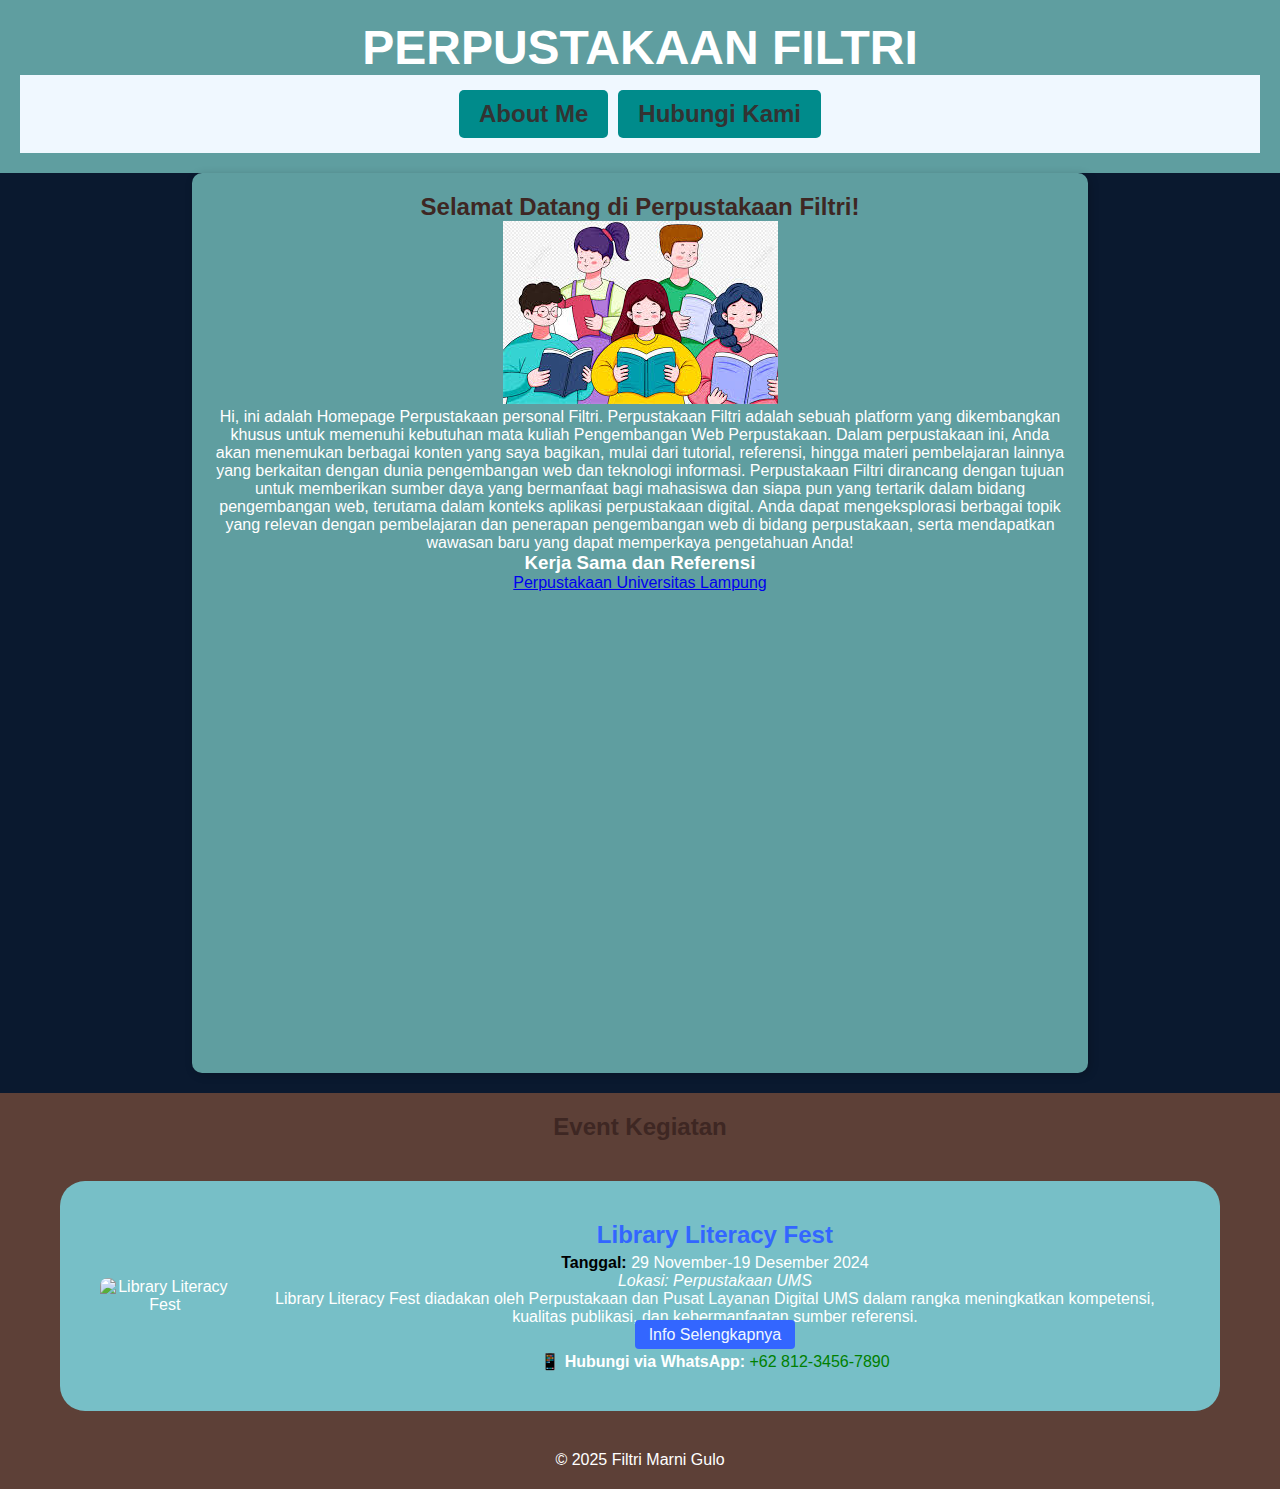
==== index.html @ 27fad717 "Update index.html" ====
<!DOCTYPE html>
<html lang="id">
<head>
    <meta charset="UTF-8">
    <meta name="viewport" content="width=device-width, initial-scale=1.0">
    <title>Perpustakaan Filtri</title>
    <link rel="stylesheet" href="style.css">
    <style>
        * { margin: 0; padding: 0; box-sizing: border-box; }
        body { background: #0a192f; color: white; font-family: Arial, sans-serif; overflow-x: hidden; }
        canvas { display: block; position: absolute; top: 0; left: 0; z-index: -1; }
        header, main, footer { position: relative; z-index: 1; padding: 20px; text-align: center; }
        main { min-height: 100vh; padding-bottom: 50px; }
    </style>
</head>
<body>
    <canvas id="animationCanvas"></canvas>
    <header>
        <h1>PERPUSTAKAAN FILTRI</h1>
        <nav>
            <a href="about.html" class="button">About Me</a>
            <a href="contact-us.html" class="button">Hubungi Kami</a>
        </nav>
    </header>
    <main>
        <h2>Selamat Datang di Perpustakaan Filtri!</h2>    
        <img src="gambar animasi.jpg" alt="Perpustakaan Filtri">
        <p>
            Hi, ini adalah Homepage Perpustakaan personal Filtri. Perpustakaan Filtri adalah sebuah platform yang dikembangkan khusus untuk memenuhi kebutuhan mata kuliah Pengembangan Web Perpustakaan. Dalam perpustakaan ini, Anda akan menemukan berbagai konten yang saya bagikan, mulai dari tutorial, referensi, hingga materi pembelajaran lainnya yang berkaitan dengan dunia pengembangan web dan teknologi informasi. Perpustakaan Filtri dirancang dengan tujuan untuk memberikan sumber daya yang bermanfaat bagi mahasiswa dan siapa pun yang tertarik dalam bidang pengembangan web, terutama dalam konteks aplikasi perpustakaan digital. Anda dapat mengeksplorasi berbagai topik yang relevan dengan pembelajaran dan penerapan pengembangan web di bidang perpustakaan, serta mendapatkan wawasan baru yang dapat memperkaya pengetahuan Anda!
        </p>     
        <h3>Kerja Sama dan Referensi</h3>
        <a href="https://library.unila.ac.id/kki/" target="_blank">Perpustakaan Universitas Lampung</a>
    </main>
    <footer>
        <h2>Event Kegiatan</h2>
<div style="background-color: #77BFC7; padding: 40px; border-radius: 25px; margin: 40px;">
    <div style="display: flex; align-items: center;">
        <img src="FtRGKx5GoV1vtOfGUa7do93pG4gbpKmPfLoNc1ma.jpg" alt="Library Literacy Fest" style="width: 180px; height: auto; border-radius: 8px; margin-right: 20px;">
        <div>
            <h2 style="color: #3366ff; margin-bottom: 5px;">Library Literacy Fest</h2>
            <p><strong style="color: black;">Tanggal:</strong> 29 November-19 Desember 2024</p>
            <p><em>Lokasi: Perpustakaan UMS</em></p>
            <p>Library Literacy Fest diadakan oleh Perpustakaan dan Pusat Layanan Digital UMS dalam rangka meningkatkan kompetensi, kualitas publikasi, dan kebermanfaatan sumber referensi.</p>
            <a href="#" style="background-color: #3366ff; color: #f0f8ff; padding: 6px 14px; border-radius: 4px; text-decoration: none;">Info Selengkapnya</a>
      <p style="margin-top: 8px;">
        📱 <strong>Hubungi via WhatsApp:</strong> 
        <a href="https://wa.me/628122605573" target="_blank" style="color: green; text-decoration: none;">+62 812-3456-7890</a>
      </p>
                </div>
            </div>
        </div>
        <p>© 2025 Filtri Marni Gulo</p>
    </footer>
    
    <!-- Menyisipkan script.js -->
    <script src="script.js"></script>
</body>
</html>
    <script>
        const canvas = document.getElementById("animationCanvas");
        const ctx = canvas.getContext("2d");
        
        canvas.width = window.innerWidth;
        canvas.height = window.innerHeight;
        
        let particlesArray = [];
        const mouse = { x: null, y: null, radius: 150 };
        
        class Particle {
            constructor(x, y, size, speedX, speedY, color) {
                this.x = x;
                this.y = y;
                this.size = size;
                this.speedX = speedX;
                this.speedY = speedY;
                this.color = color;
            }
            update() {
                this.x += this.speedX;
                this.y += this.speedY;
                
                if (this.x > canvas.width || this.x < 0) this.speedX *= -1;
                if (this.y > canvas.height || this.y < 0) this.speedY *= -1;
                
                const dx = this.x - mouse.x;
                const dy = this.y - mouse.y;
                const distance = Math.sqrt(dx * dx + dy * dy);
                if (distance < mouse.radius) {
                    this.x += dx / distance * 5;
                    this.y += dy / distance * 5;
                }
            }
            draw() {
                ctx.fillStyle = this.color;
                ctx.beginPath();
                ctx.arc(this.x, this.y, this.size, 0, Math.PI * 2);
                ctx.fill();
            }
        }
        
        function initParticles() {
            particlesArray = [];
            for (let i = 0; i < 150; i++) {
                let size = Math.random() * 6 + 2;
                let x = Math.random() * canvas.width;
                let y = Math.random() * canvas.height;
                let speedX = Math.random() * 2 - 1;
                let speedY = Math.random() * 2 - 1;
                let color = hsl(${Math.random() * 360}, 100%, 70%);
                particlesArray.push(new Particle(x, y, size, speedX, speedY, color));
            }
        }
        
        function connectParticles() {
            for (let i = 0; i < particlesArray.length; i++) {
                for (let j = i + 1; j < particlesArray.length; j++) {
                    const dx = particlesArray[i].x - particlesArray[j].x;
                    const dy = particlesArray[i].y - particlesArray[j].y;
                    const distance = Math.sqrt(dx * dx + dy * dy);
                    if (distance < 100) {
                        ctx.strokeStyle = "rgba(255, 255, 255, 0.2)";
                        ctx.lineWidth = 1;
                        ctx.beginPath();
                        ctx.moveTo(particlesArray[i].x, particlesArray[i].y);
                        ctx.lineTo(particlesArray[j].x, particlesArray[j].y);
                        ctx.stroke();
                    }
                }
            }
        }
        
        function animate() {
            ctx.clearRect(0, 0, canvas.width, canvas.height);
            particlesArray.forEach(particle => {
                particle.update();
                particle.draw();
            });
            connectParticles();
            requestAnimationFrame(animate);
        }
        
        window.addEventListener("mousemove", (event) => {
            mouse.x = event.x;
            mouse.y = event.y;
        });
        
        window.addEventListener("resize", () => {
            canvas.width = window.innerWidth;
            canvas.height = window.innerHeight;
            initParticles();
        });
        
        initParticles();
        animate();
    </script>
</body>
</html>
---- style.css ----
body {     
    background-color: #F0F8FF; 
    color: #2E1B10;    
    font-family: Arial, sans-serif;     
    margin: 0;     
    padding: 0;     
    text-align: center; 
}  

header {     
    background-color: #5F9EA0;  
    padding: 20px;     
    color: white;     
    font-size: 24px;     
    font-weight: bold; 
}  

nav {     
    display: flex;     
    justify-content: center;     
    background-color: #F0F8FF;    
    padding: 10px; 
}  

nav .button {     
    background-color: #008B8B;  
    color: #333;     
    padding: 10px 20px;     
    margin: 5px;     
    text-decoration: none;     
    border-radius: 5px;     
    font-weight: bold; 
}  

nav .button:hover {     
    background-color: #90A4AE; 
}  

main {     
    background-color: #5F9EA0;      
    padding: 20px;     
    width: 70%;     
    margin: auto;     
    border-radius: 10px;     
    box-shadow: 2px 2px 10px rgba(0, 0, 0, 0.2); 
    text-align: center; 
}  

h2 {     
    color: #3E2723;  
}  


.table-container {     
    display: flex;     
    justify-content: center; 
}  

table {     
    border-collapse: collapse;     
    width: 50%;     
    margin: 20px auto;     
    background: #CFD8DC;     
    border: 1px solid #37474F;  
    border-radius: 10px; 
}  

th, td {     
    padding: 10px;     
    border: 1px solid #37474F;  
    text-align: left; 
}  

th {     
    background-color: #795548;     
    color: white; 
}  

button {     
    background-color: #1565C0;    
    color: white;     
    padding: 10px;     
    margin-top: 15px;     
    border: none;     
    cursor: pointer;     
    font-weight: bold;     
    border-radius: 5px; 
}  

button:hover {     
    background-color: #0D47A1; 
}  

footer {     
    background-color: #5D4037;  
    color: white;     
    padding: 10px;     
    margin-top: 20px; 
}
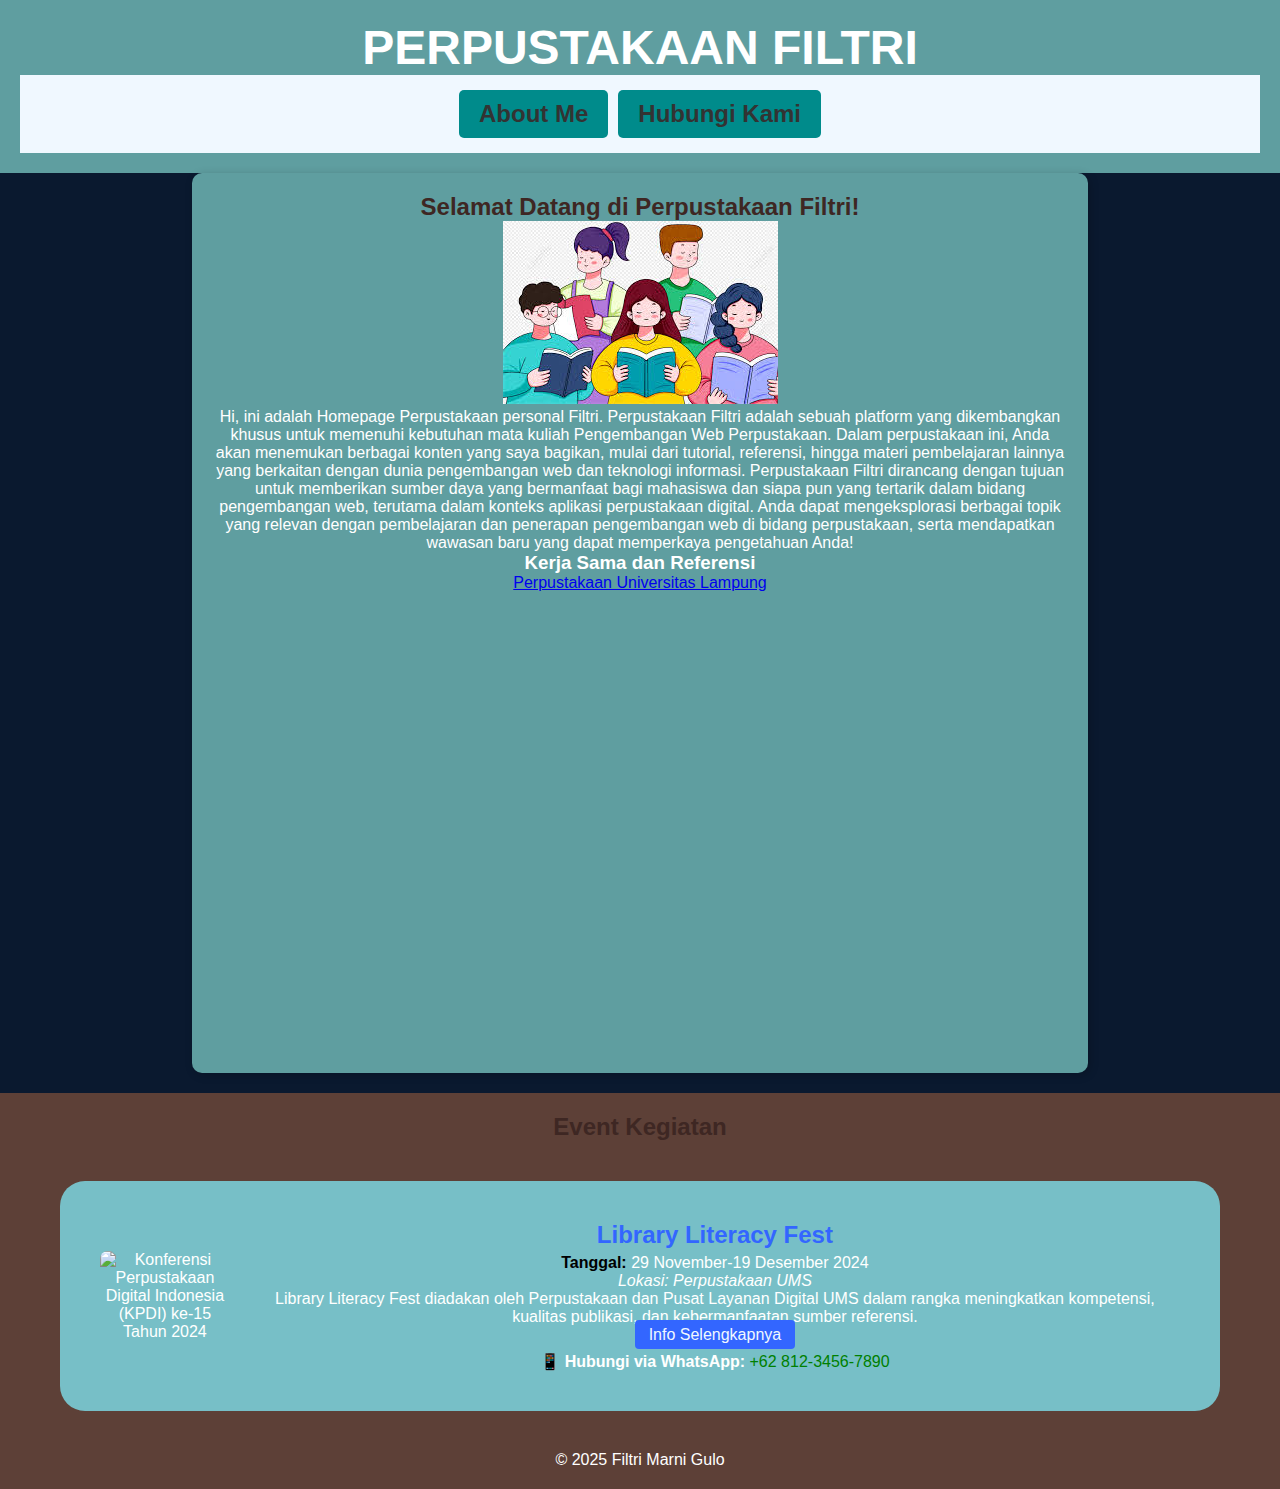
==== commit 305c13c5: "Update index.html" ====
--- a/index.html
+++ b/index.html
@@ -35,7 +35,7 @@
         <h2>Event Kegiatan</h2>
 <div style="background-color: #77BFC7; padding: 40px; border-radius: 25px; margin: 40px;">
     <div style="display: flex; align-items: center;">
-        <img src="FtRGKx5GoV1vtOfGUa7do93pG4gbpKmPfLoNc1ma.jpg" alt="Library Literacy Fest" style="width: 180px; height: auto; border-radius: 8px; margin-right: 20px;">
+        <img src="FtRGKx5GoV1vtOfGUa7do93pG4gbpKmPfLoNc1ma.jpg" alt="Konferensi Perpustakaan Digital Indonesia (KPDI) ke-15 Tahun 2024" style="width: 180px; height: auto; border-radius: 8px; margin-right: 20px;">
         <div>
             <h2 style="color: #3366ff; margin-bottom: 5px;">Library Literacy Fest</h2>
             <p><strong style="color: black;">Tanggal:</strong> 29 November-19 Desember 2024</p>
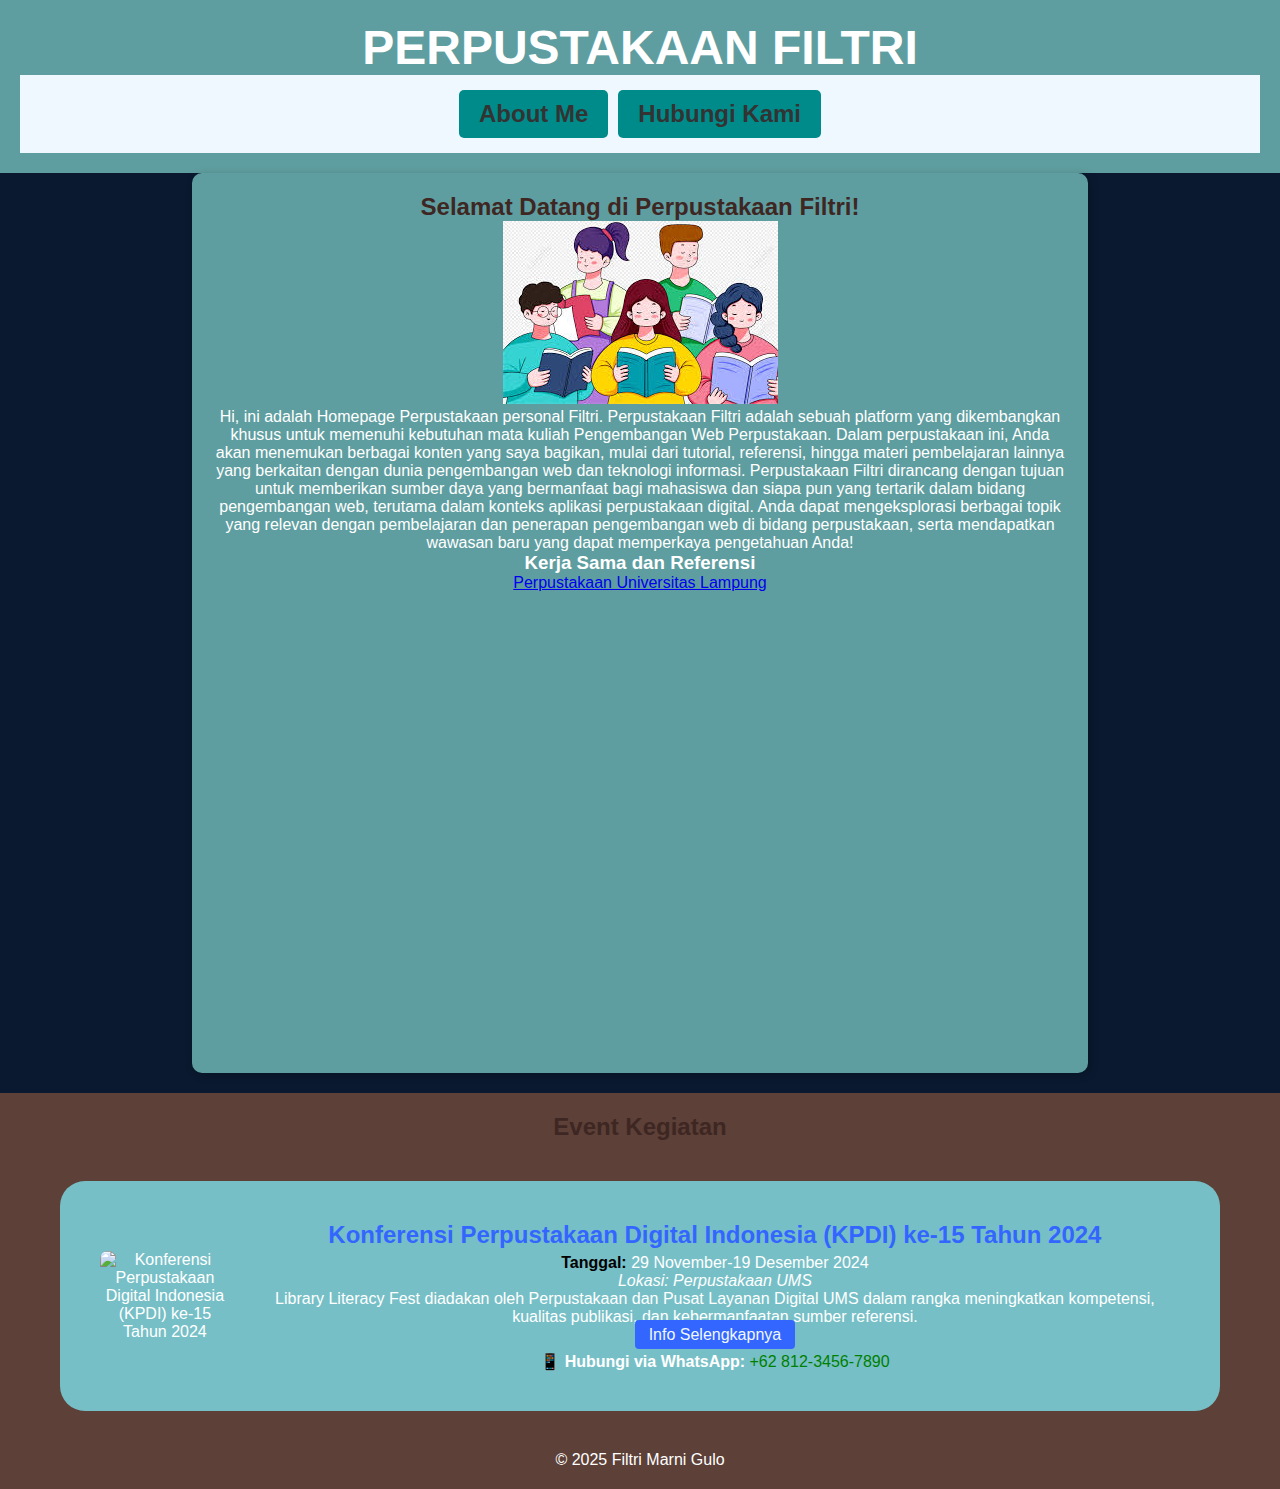
==== commit 308223ac: "Update index.html" ====
--- a/index.html
+++ b/index.html
@@ -37,7 +37,7 @@
     <div style="display: flex; align-items: center;">
         <img src="FtRGKx5GoV1vtOfGUa7do93pG4gbpKmPfLoNc1ma.jpg" alt="Konferensi Perpustakaan Digital Indonesia (KPDI) ke-15 Tahun 2024" style="width: 180px; height: auto; border-radius: 8px; margin-right: 20px;">
         <div>
-            <h2 style="color: #3366ff; margin-bottom: 5px;">Library Literacy Fest</h2>
+            <h2 style="color: #3366ff; margin-bottom: 5px;">Konferensi Perpustakaan Digital Indonesia (KPDI) ke-15 Tahun 2024</h2>
             <p><strong style="color: black;">Tanggal:</strong> 29 November-19 Desember 2024</p>
             <p><em>Lokasi: Perpustakaan UMS</em></p>
             <p>Library Literacy Fest diadakan oleh Perpustakaan dan Pusat Layanan Digital UMS dalam rangka meningkatkan kompetensi, kualitas publikasi, dan kebermanfaatan sumber referensi.</p>
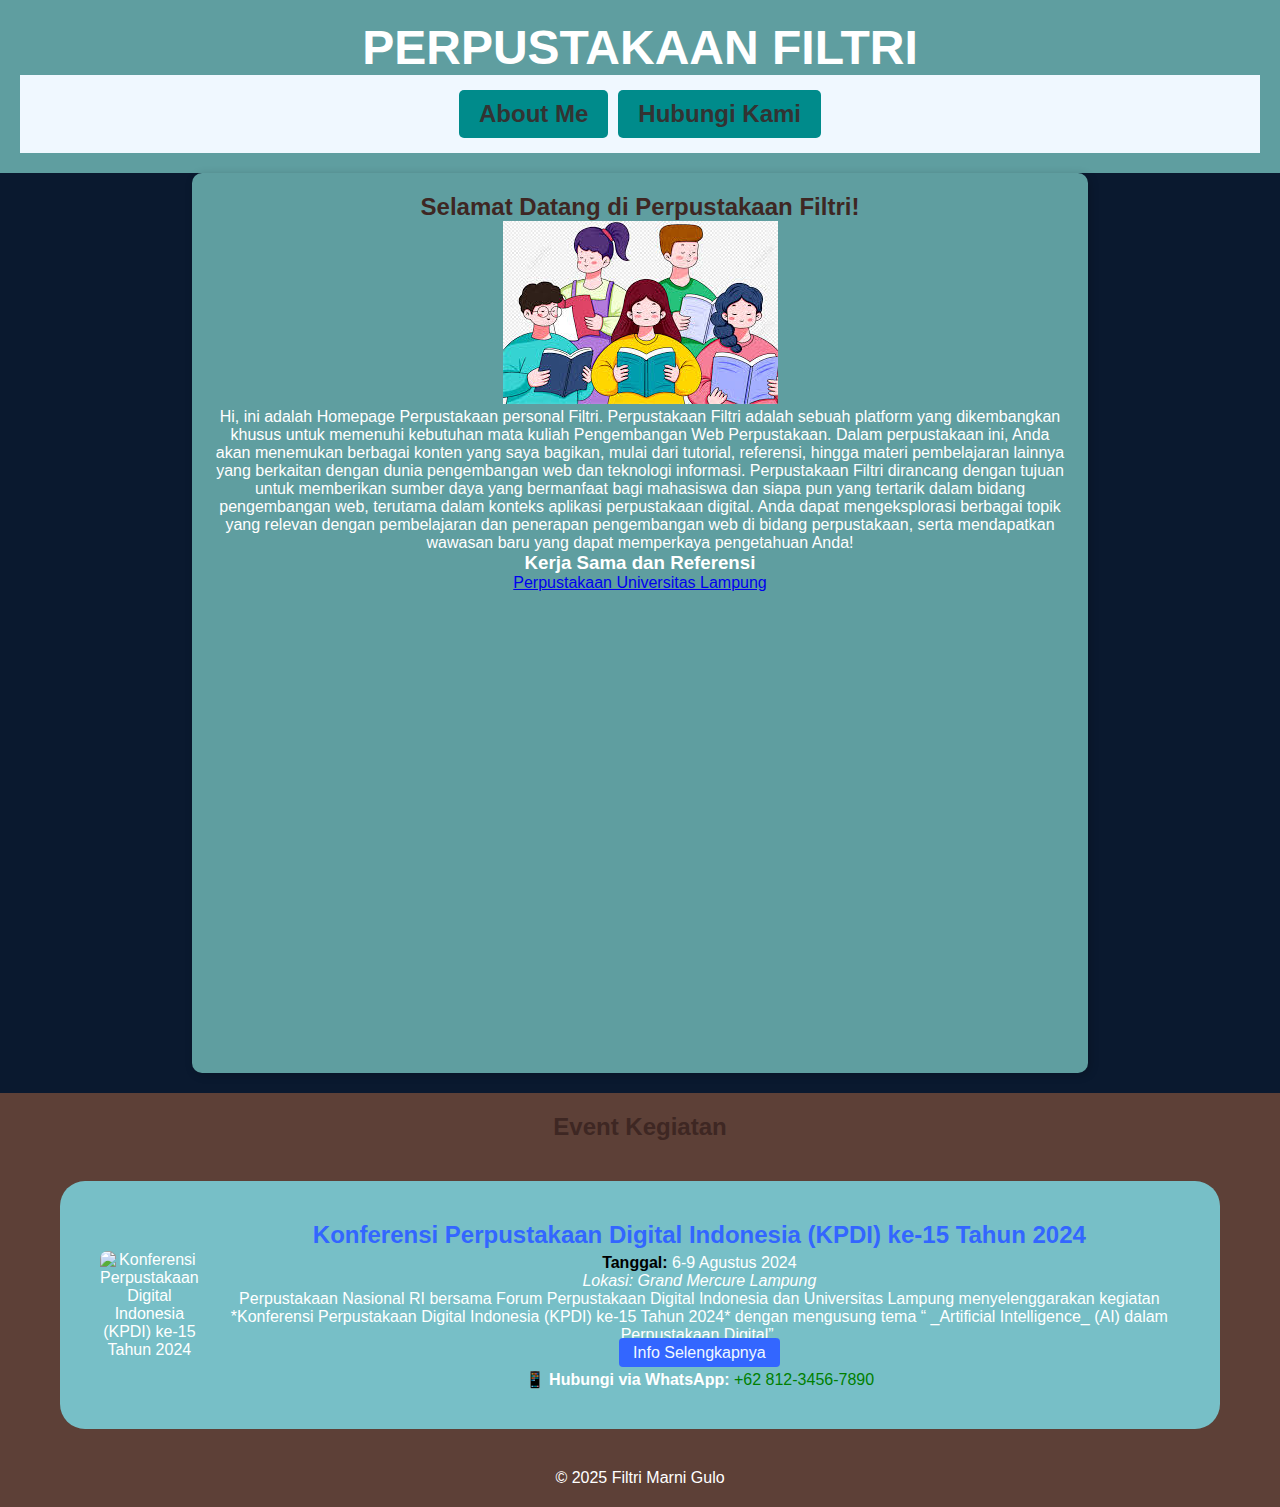
==== commit 0641f430: "Update index.html" ====
--- a/index.html
+++ b/index.html
@@ -38,9 +38,9 @@
         <img src="FtRGKx5GoV1vtOfGUa7do93pG4gbpKmPfLoNc1ma.jpg" alt="Konferensi Perpustakaan Digital Indonesia (KPDI) ke-15 Tahun 2024" style="width: 180px; height: auto; border-radius: 8px; margin-right: 20px;">
         <div>
             <h2 style="color: #3366ff; margin-bottom: 5px;">Konferensi Perpustakaan Digital Indonesia (KPDI) ke-15 Tahun 2024</h2>
-            <p><strong style="color: black;">Tanggal:</strong> 29 November-19 Desember 2024</p>
-            <p><em>Lokasi: Perpustakaan UMS</em></p>
-            <p>Library Literacy Fest diadakan oleh Perpustakaan dan Pusat Layanan Digital UMS dalam rangka meningkatkan kompetensi, kualitas publikasi, dan kebermanfaatan sumber referensi.</p>
+            <p><strong style="color: black;">Tanggal:</strong> 6-9 Agustus 2024</p>
+            <p><em>Lokasi: Grand Mercure Lampung</em></p>
+            <p>Perpustakaan Nasional RI bersama Forum Perpustakaan Digital Indonesia dan Universitas Lampung menyelenggarakan kegiatan *Konferensi Perpustakaan Digital Indonesia (KPDI) ke-15 Tahun 2024* dengan mengusung tema “ _Artificial Intelligence_ (AI) dalam Perpustakaan Digital”.</p>
             <a href="#" style="background-color: #3366ff; color: #f0f8ff; padding: 6px 14px; border-radius: 4px; text-decoration: none;">Info Selengkapnya</a>
       <p style="margin-top: 8px;">
         📱 <strong>Hubungi via WhatsApp:</strong> 
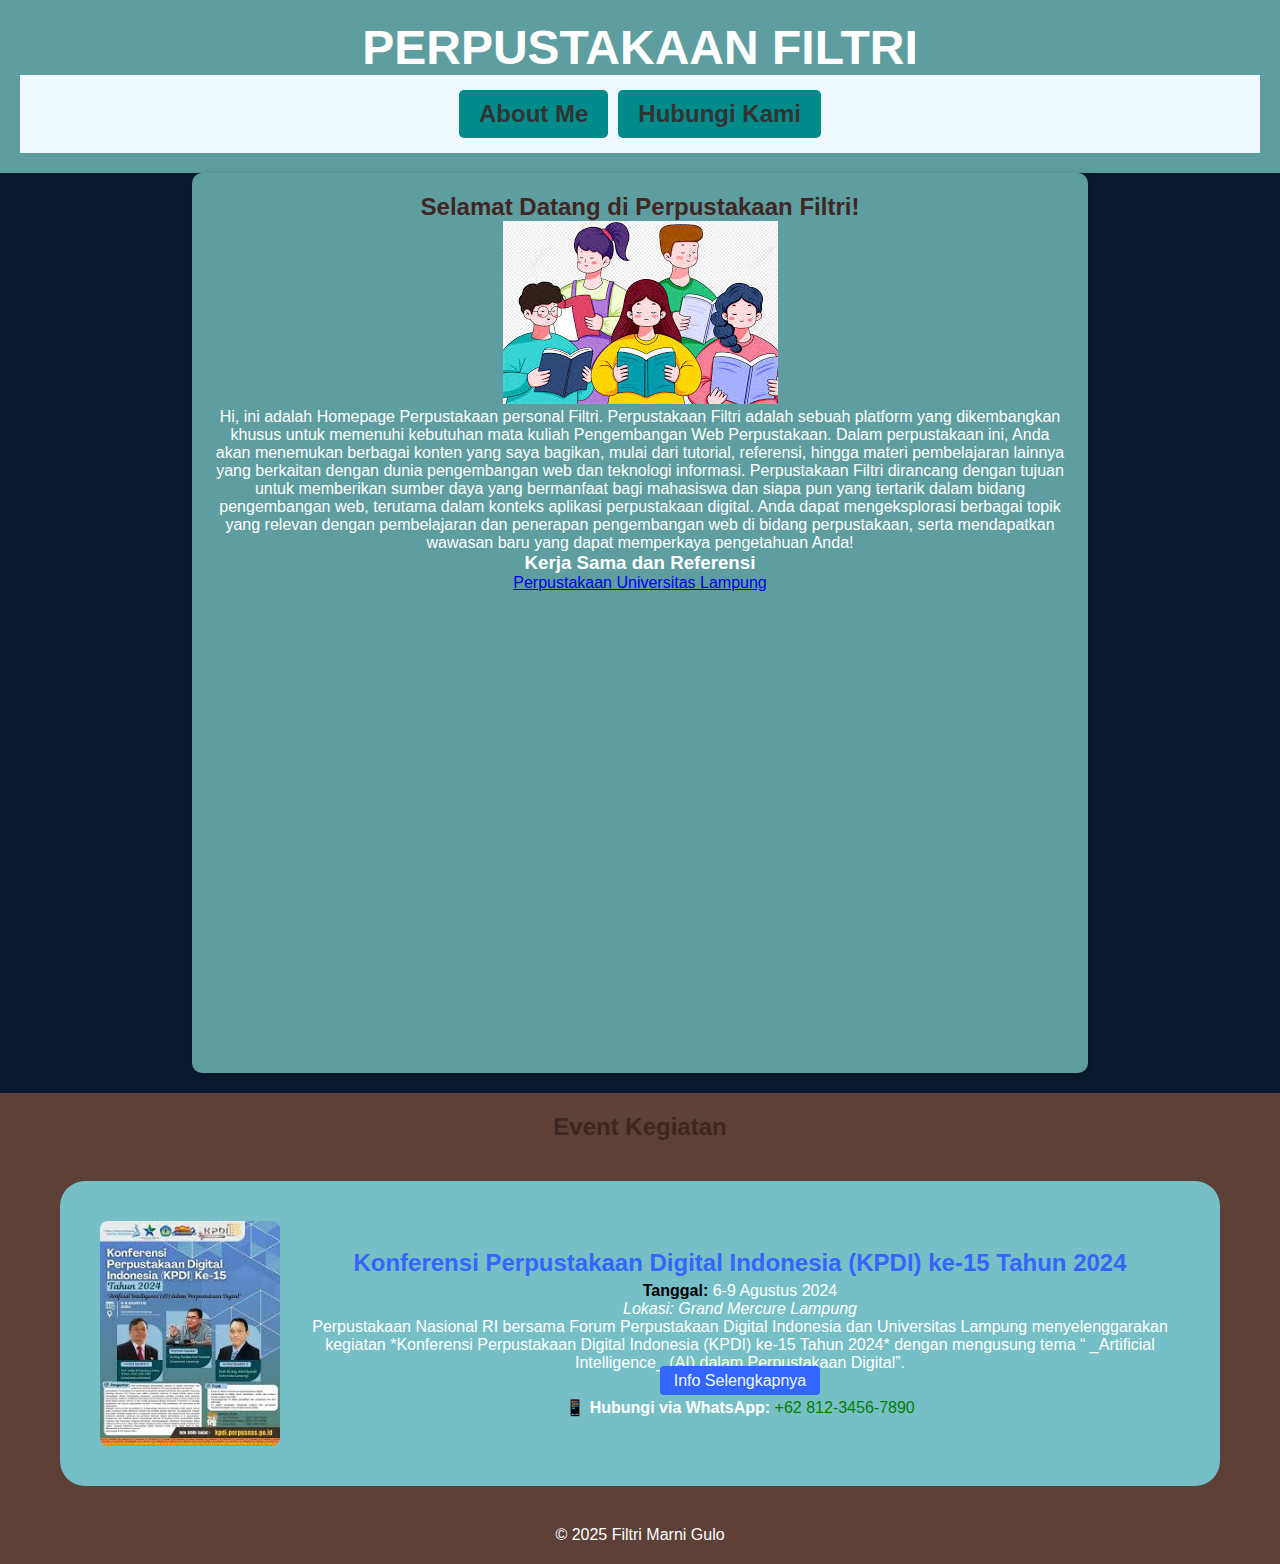
==== commit e0cface8: "Update index.html" ====
--- a/index.html
+++ b/index.html
@@ -35,7 +35,7 @@
         <h2>Event Kegiatan</h2>
 <div style="background-color: #77BFC7; padding: 40px; border-radius: 25px; margin: 40px;">
     <div style="display: flex; align-items: center;">
-        <img src="FtRGKx5GoV1vtOfGUa7do93pG4gbpKmPfLoNc1ma.jpg" alt="Konferensi Perpustakaan Digital Indonesia (KPDI) ke-15 Tahun 2024" style="width: 180px; height: auto; border-radius: 8px; margin-right: 20px;">
+        <img src="Konferensi Perpustakaan Digital Indonesia (KPDI) ke-15 Tahun 2024.jpg" alt="Konferensi Perpustakaan Digital Indonesia (KPDI) ke-15 Tahun 2024" style="width: 180px; height: auto; border-radius: 8px; margin-right: 20px;">
         <div>
             <h2 style="color: #3366ff; margin-bottom: 5px;">Konferensi Perpustakaan Digital Indonesia (KPDI) ke-15 Tahun 2024</h2>
             <p><strong style="color: black;">Tanggal:</strong> 6-9 Agustus 2024</p>
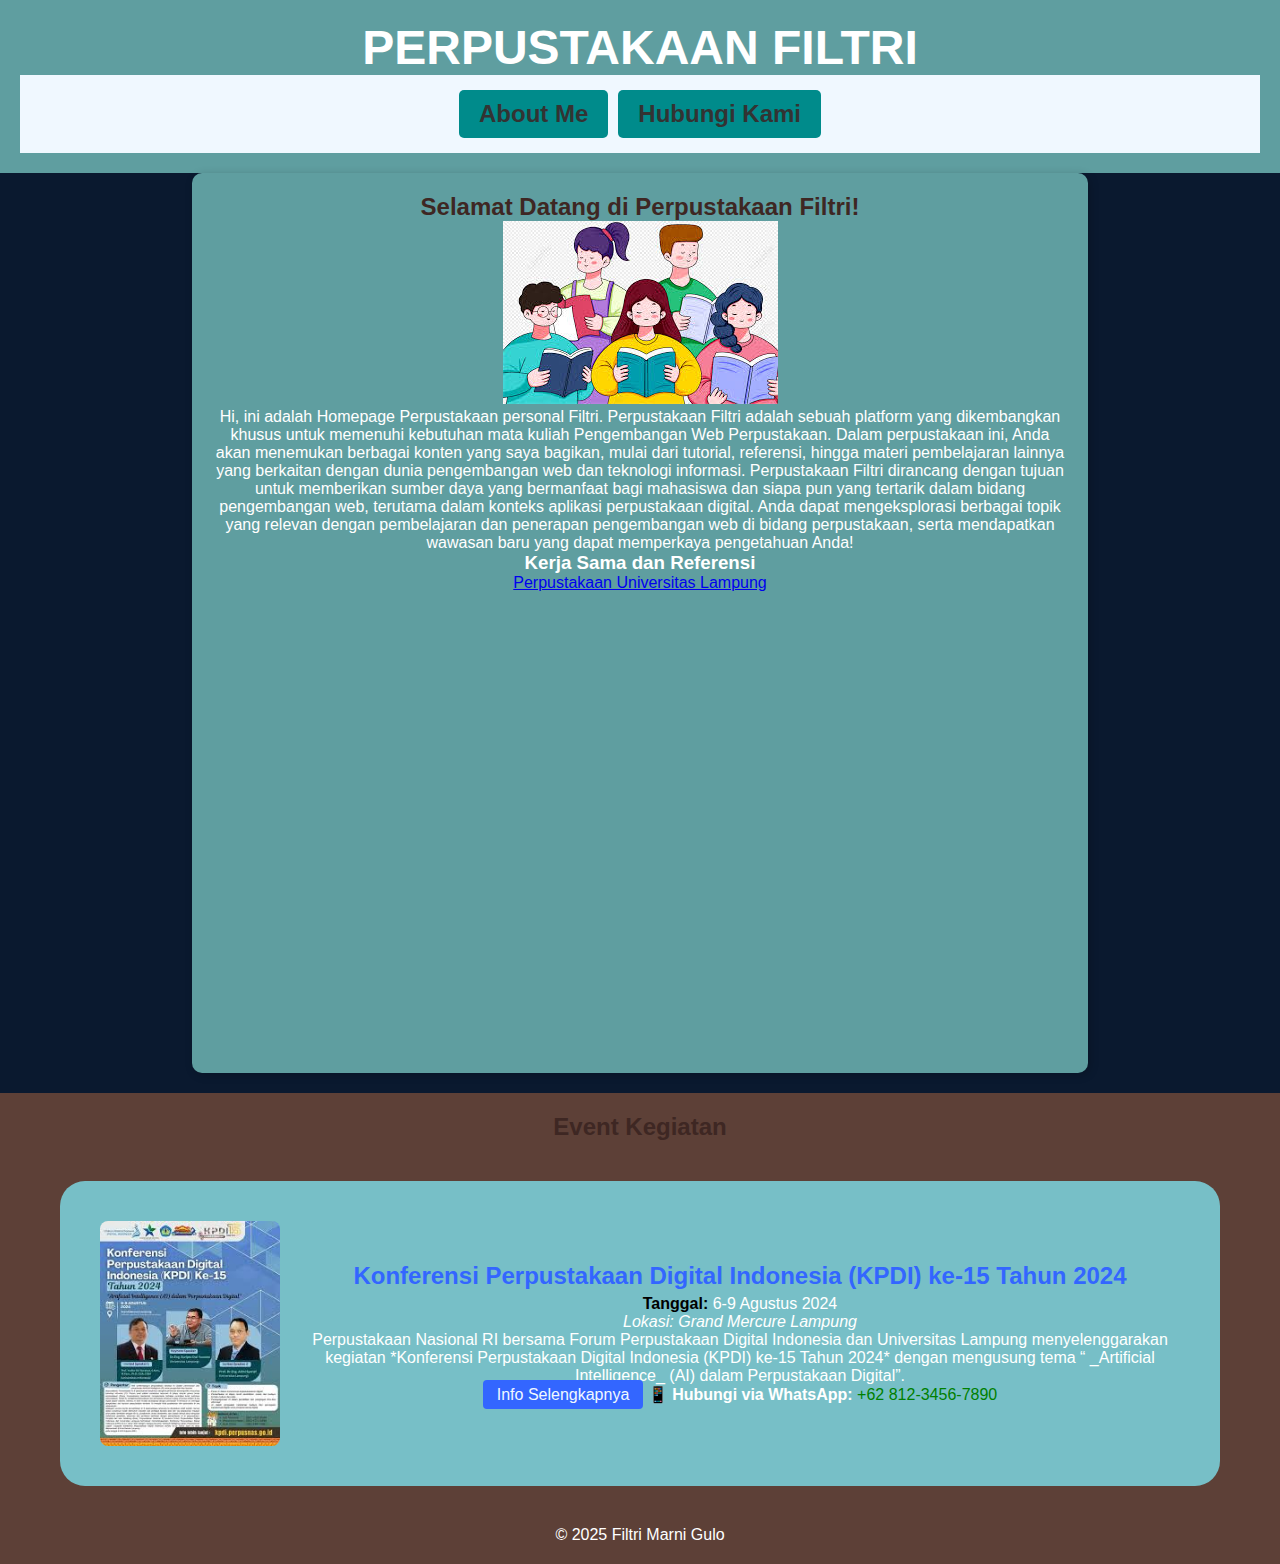
==== commit 82a6336f: "Update index.html" ====
--- a/index.html
+++ b/index.html
@@ -41,8 +41,7 @@
             <p><strong style="color: black;">Tanggal:</strong> 6-9 Agustus 2024</p>
             <p><em>Lokasi: Grand Mercure Lampung</em></p>
             <p>Perpustakaan Nasional RI bersama Forum Perpustakaan Digital Indonesia dan Universitas Lampung menyelenggarakan kegiatan *Konferensi Perpustakaan Digital Indonesia (KPDI) ke-15 Tahun 2024* dengan mengusung tema “ _Artificial Intelligence_ (AI) dalam Perpustakaan Digital”.</p>
-            <a href="#" style="background-color: #3366ff; color: #f0f8ff; padding: 6px 14px; border-radius: 4px; text-decoration: none;">Info Selengkapnya</a>
-      <p style="margin-top: 8px;">
+            <a href="#" style="background-color: #3366ff; color: #f0f8ff; padding: 6px 14px; border-radius: 4px; text-decoration: none;class="btn btn-primary" style="margin-top: 10px;">Info Selengkapnya</a>
         📱 <strong>Hubungi via WhatsApp:</strong> 
         <a href="https://wa.me/628122605573" target="_blank" style="color: green; text-decoration: none;">+62 812-3456-7890</a>
       </p>
